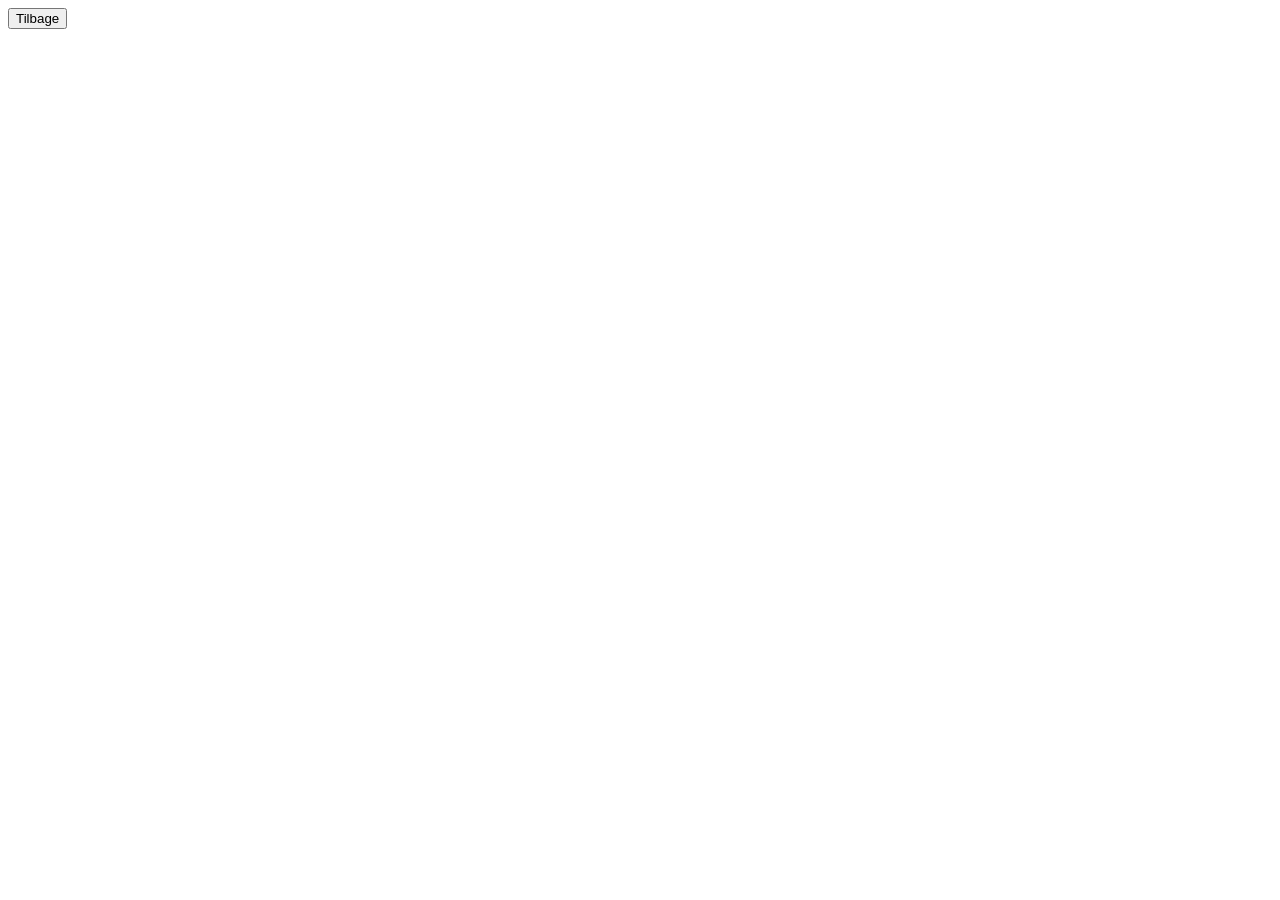
==== productdetails.html @ 7af4f7e9 "details og kategori" ====
<!doctype html>
<html lang="da">
  <head>
    <meta charset="UTF-8" />
    <meta name="viewport" content="width=device-width, initial-scale=1.0" />
    <title>Document</title>
  </head>
  <body>
    <button id="backbutton">Tilbage</button>

    <section id="produkt"></section>
    <script src="productdetails.js"></script>
  </body>
</html>
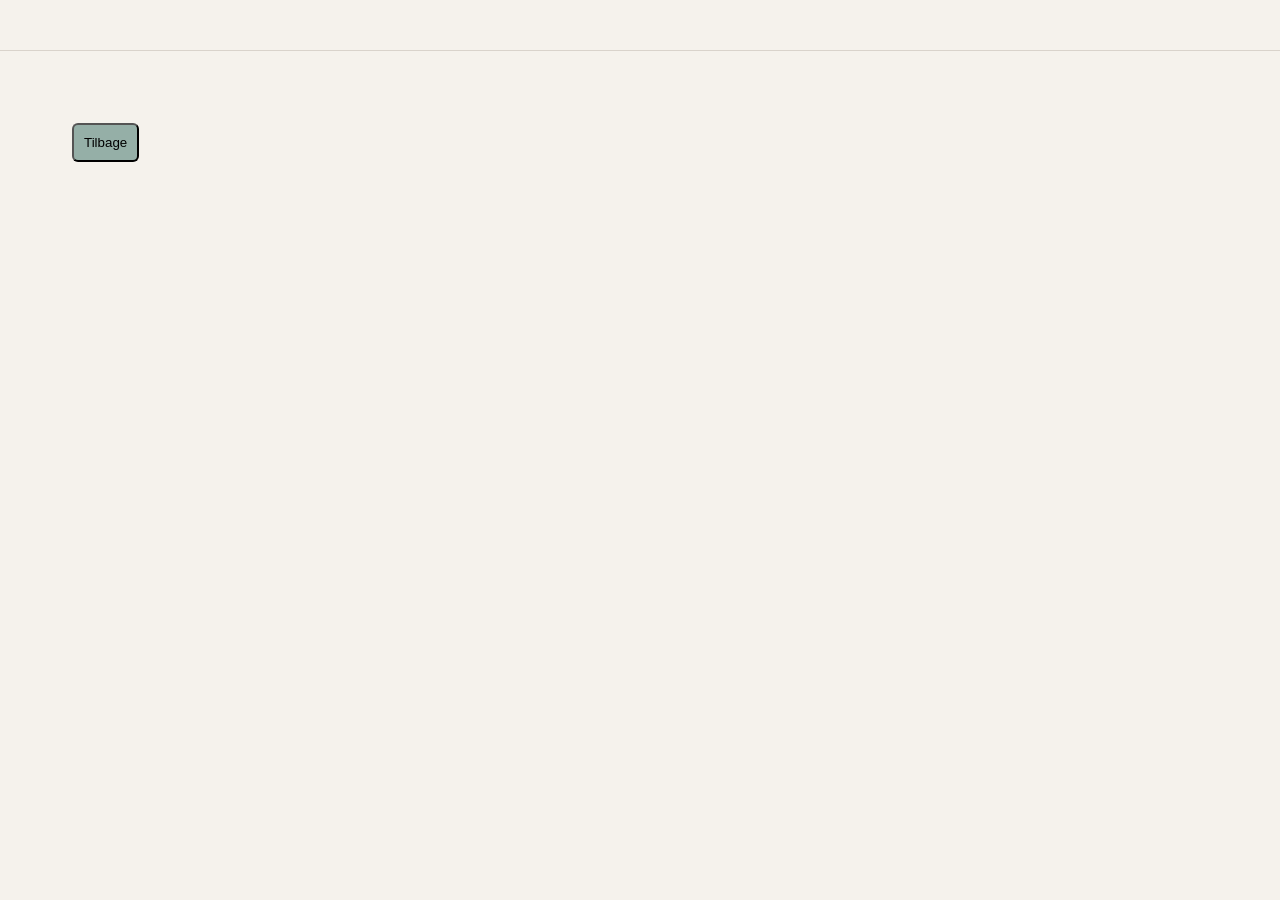
==== commit ad69d688: "commit" ====
--- a/productdetails.html
+++ b/productdetails.html
@@ -4,11 +4,18 @@
     <meta charset="UTF-8" />
     <meta name="viewport" content="width=device-width, initial-scale=1.0" />
     <title>Document</title>
+    <link rel="stylesheet" href="style.css" />
   </head>
   <body>
-    <button id="backbutton">Tilbage</button>
+    <header></header>
+    <main>
+      <a href="index.html"></a>
+      <button id="backbutton">Tilbage</button>
 
-    <section id="produkt"></section>
-    <script src="productdetails.js"></script>
+      <section id="produktcontainer"></section>
+      <script src="productdetails.js"></script>
+    </main>
+
+    <footer></footer>
   </body>
 </html>
--- a/style.css
+++ b/style.css
@@ -0,0 +1,151 @@
+/* GENERELT DESIGN */
+
+* {
+  box-sizing: border-box;
+}
+
+img {
+  max-width: 100%;
+  height: auto;
+}
+
+body {
+  margin: 0;
+  font-family: Arial, sans-serif;
+  background-color: #f5f2ec;
+  color: #27231e;
+}
+
+/* HEADER */
+
+header {
+  padding: 25px 5%;
+  border-bottom: 1px solid #d9d3cb;
+}
+
+h1 {
+  margin: 0;
+  font-size: 30px;
+}
+
+/* HOVEDINDHOLD */
+
+main {
+  max-width: 1200px;
+  margin: 60px auto;
+  padding: 0 20px;
+}
+
+h2 {
+  font-size: 20px;
+  margin-bottom: 40px;
+}
+
+/* PRODUKTLISTE */
+
+#CatListContainer {
+  display: grid;
+  grid-template-columns: repeat(3, 1fr);
+  gap: 1rem;
+
+  a {
+    padding: 2rem;
+    background-color: rgb(187, 203, 198);
+    text-decoration: none;
+    color: inherit;
+    text-align: center;
+    border-radius: 20px;
+    margin-top: 1rem;
+  }
+}
+
+#backbutton {
+  margin-bottom: 12px;
+  margin: 12px;
+  background-color: rgb(149, 175, 167);
+  border-radius: 6px;
+  padding: 10px;
+}
+
+#productlistcontainer {
+  display: grid;
+  grid-template-columns: repeat(2, minmax(0, 1fr));
+  gap: 40px 20px;
+}
+
+.productdetaljer {
+  display: grid;
+  grid-template-columns: repeat(2, minmax(0, 1fr));
+  gap: 1rem;
+  img {
+    width: 100%;
+  }
+}
+
+/* PRODUKTKORT */
+
+.productCard {
+  min-width: 0;
+  /* display: grid;
+  grid-template-columns: 1fr 1fr; */
+}
+
+article {
+  position: relative;
+}
+
+.udsolgt {
+  filter: grayscale(1);
+  opacity: 0.8;
+  pointer-events: none;
+}
+
+.tilbudslabel {
+  position: absolute;
+  top: 1rem;
+  right: 1rem;
+  padding: 1rem;
+  background-color: yellow;
+  color: black;
+  rotate: -10deg;
+}
+.productCard img {
+  width: 100%;
+  aspect-ratio: 3 / 4;
+  object-fit: cover;
+  display: block;
+}
+
+.productCard h3 {
+  font-size: 18px;
+  font-weight: 500;
+  margin-bottom: 10px;
+}
+
+.productCard p {
+  font-size: 16px;
+  margin-bottom: 20px;
+}
+
+/* KNAP TIL PRODUKTDETALJER */
+
+.productCard a {
+  display: block;
+  padding: 15px;
+  background-color: #27231e;
+  color: white;
+  text-decoration: none;
+  text-align: center;
+}
+
+.productCard a:hover {
+  background-color: #575047;
+}
+
+/* MEDIA QUERY - STØRRE SKÆRME */
+
+@media screen and (min-width: 768px) {
+  #productlistcontainer {
+    grid-template-columns: repeat(4, minmax(0, 1fr));
+  }
+}
